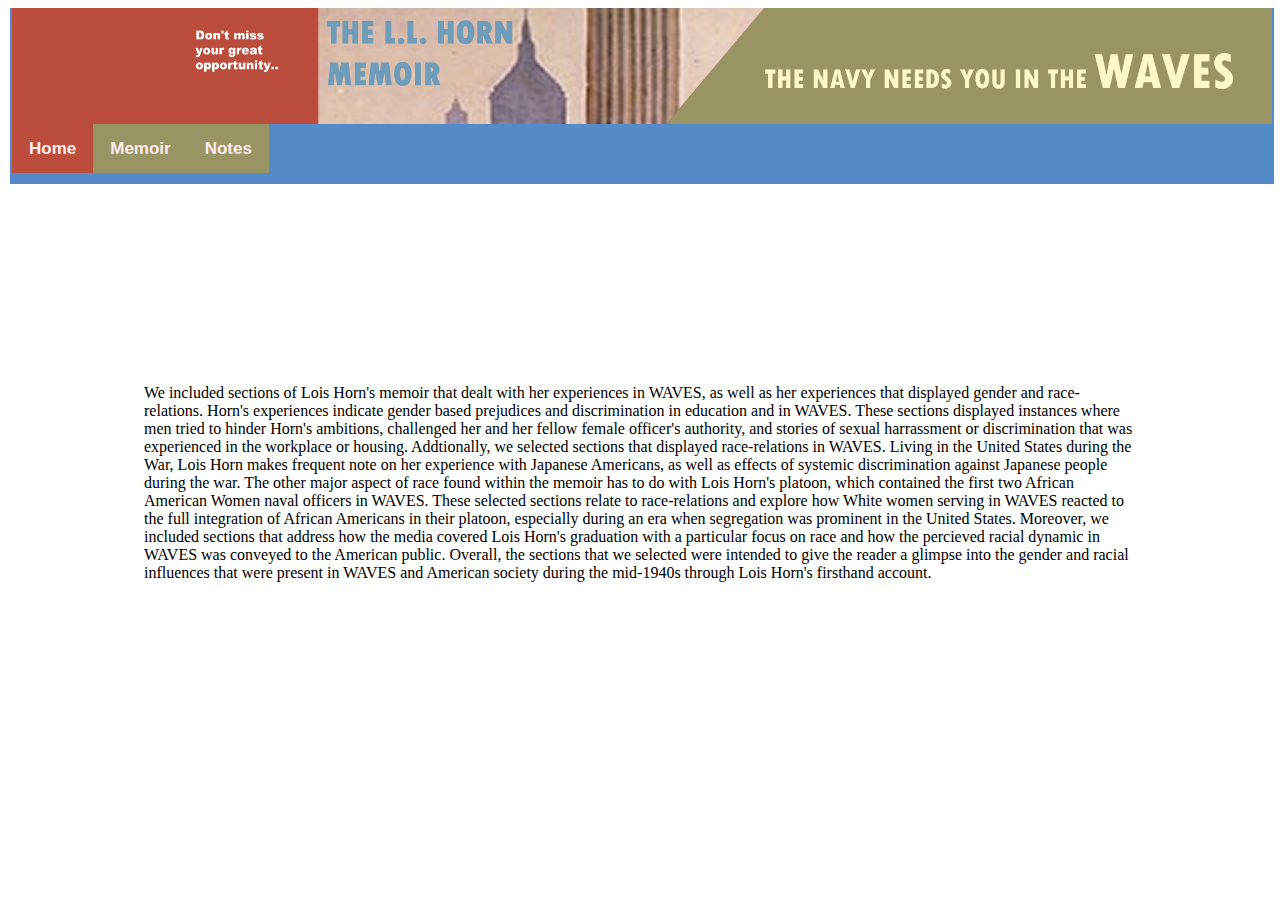
==== about.html @ db03e4c3 "Add files via upload" ====
<!DOCTYPE html>
<html>
<head>
  <link rel="stylesheet" href="stylesheet.css">
</head>

<body>
  <div class="navbar-top">
    <div class="container">
      <div class="logo">
        <img src="logo.png" width="100%" class="center">
      </div>
      <ul>
        <li style="float:left">
          <a class="active" href="index.html">Home</a>
        </li>
          <li><a class="active2" href="memoir.html">Memoir</a>
        </li>
        <li><a class="active2" href="notes.html">Notes</a>
          <li>
      </ul>
      </div>
      </div>
      <div class="main">
        <p>We included sections of Lois Horn's memoir that dealt with her experiences in WAVES, as well as her
    experiences that displayed gender and race&#8208;relations. Horn's experiences indicate gender based
    prejudices and discrimination in education and in WAVES. These sections displayed instances where men tried to hinder
    Horn's ambitions, challenged her and her fellow female officer's authority,
    and stories of sexual harrassment or discrimination that was experienced in the workplace or housing. Addtionally, we
    selected sections that displayed race&#8208;relations in WAVES. Living in the United States during the War, Lois Horn makes
    frequent note on her experience with Japanese Americans, as well as effects of systemic discrimination against
    Japanese people during the war. The other major aspect of race found within the memoir has to do with Lois Horn's platoon, which contained the first two
    African American Women naval officers in WAVES. These selected sections relate to race&#8208;relations and explore
    how White women serving in WAVES reacted to the full integration of African Americans in their
    platoon, especially during an era when segregation was prominent in the United
    States. Moreover, we included sections that address how the media covered Lois Horn's graduation
    with a particular focus on race and how the percieved racial dynamic in WAVES was conveyed to the American
    public. Overall, the sections that we selected were intended to give the reader a glimpse into the
    gender and racial influences that were present in WAVES and American society during the mid&#8208;1940s
    through Lois Horn's firsthand account.</p>
      </div>
      </html>
---- stylesheet.css ----
:target {
  background-color: #ffecb4;

}
html{
  scroll-padding-top:12.5rem;
}

}
body{
  margin-left: 0rem;
  margin-right: 0rem;
  width: 100%;
  display: block;

}
div.logo {
  margin-bottom: 0;
}
div.navbar-top {
  overflow: hidden;
  background-color: #558BC9; <!-- HEADER --!>
  position: fixed;
  display: block;
  top: 0;
  width: 100%;
  height: 11rem;
  margin-left: 0.125rem;
  margin-right: 0.125rem;
}
div.container {
  margin-left: 0.125rem;
  margin-right: 0.125rem;
}
div.navbar.a {
  float: left;
  display:block;
  color: #ececec;
  text-align: center;
  padding: 0.90rem 1rem;
  text-decoration: none;
  font-family; sans-serif;
}
div.navbar.a.hover {
  background: #ddd;
  color: #ddd;
}
div.main{
  margin-top: 12.5rem;
}
element.style {
  float: left;

}
ul{
  list-style-type: none;
  margin: 0;
  padding: 0;
  overflow: hidden;
  bacground-color: black;
  font-family: sans-serif;
}
li {
  float: left;
  font-family: sans-serif;
  font-size: 1.063rem;
}

li a {
  display:block;
  color: #ffeded;
  text-align: center;
  padding: 0.90rem 1.063rem;
  text-decoration: none;
  font-family: sans-serif;
}

li a:hover:not(.active) {
  background-color: black;
  font-family: sans-serif;
}

.active {
  background-color: #bc4d3d;
  font-family: sans-serif;
  font-weight: bold;
}
.active2 {
  background-color: #989464;
  font-family: sans-serif;
  font-weight: bold;
}
div.main {
  margin-top: 12.5rem;
  margin-left: 8.5rem;
  margin-right: 8.5rem;
}
div {
  display: block;
}
img.center {
  display: block;
  margin-left: auto;
  margin-right: auto;
}

p.index {
  margin-left: 22.5rem;
  margin-right: 22.5rem;
}

span.note {
  float: right;
  font-weight: bold;
}
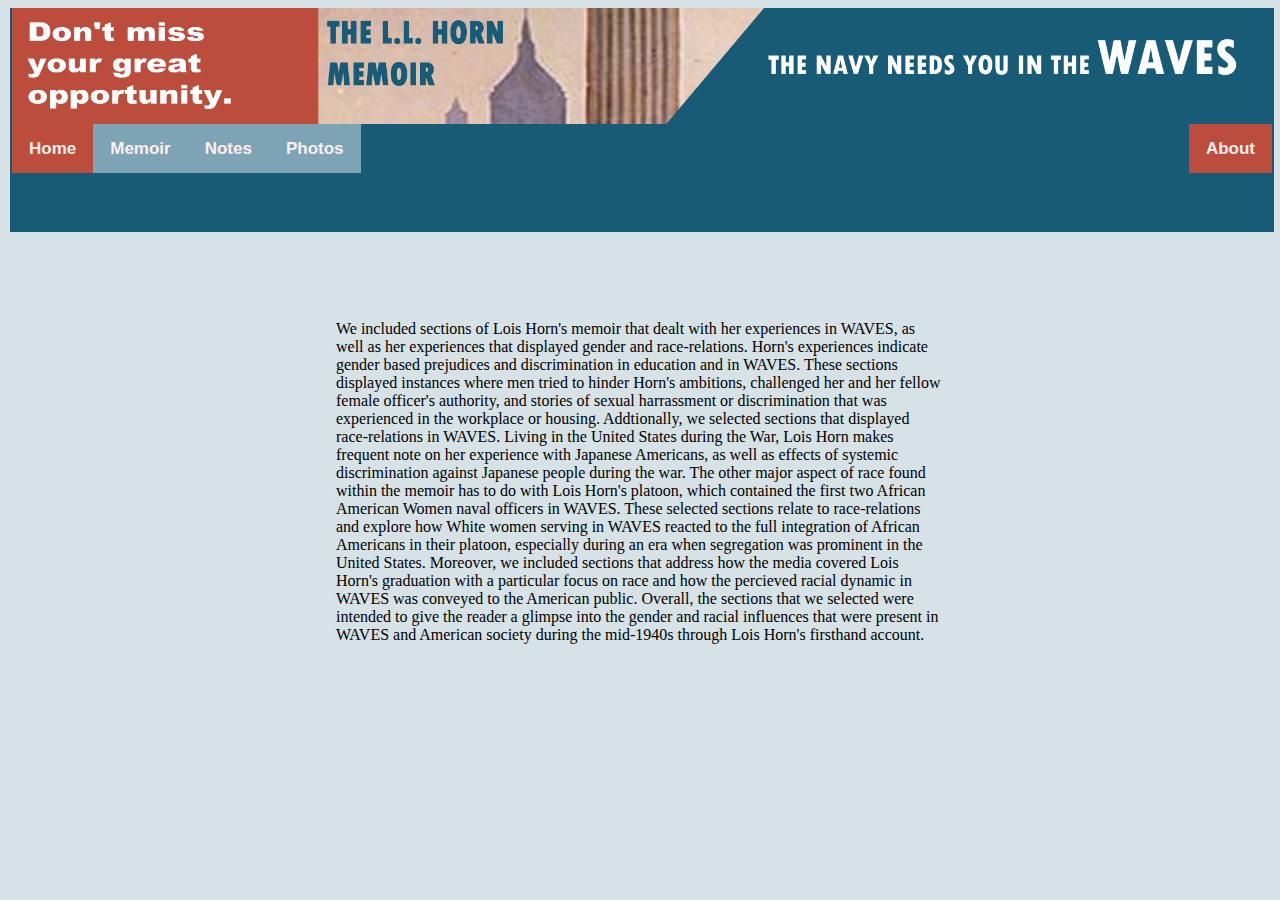
==== commit a4236ca6: "draft 10" ====
--- a/about.html
+++ b/about.html
@@ -7,20 +7,26 @@
 <body>
   <div class="navbar-top">
     <div class="container">
-      <div class="logo">
-        <img src="logo.png" width="100%" class="center">
+        <div class="logo">
+          <img src="logo.png" width="100%" class="center">
+        </div>
+          <ul>
+            <li style="float:left">
+              <a class="active" href="index.html">Home</a>
+            </li>
+
+            <li><a class="active2" href="memoir.html">Memoir</a>
+            </li>
+
+            <li><a class="active2" href="notes.html">Notes</a>
+            </li>
+            <li><a class="active2" href="photos.html">Photos</a>
+            </li>
+            <li style="float:right">
+            <a class="active" href="about.html"> About</a></li>
+        </ul>
       </div>
-      <ul>
-        <li style="float:left">
-          <a class="active" href="index.html">Home</a>
-        </li>
-          <li><a class="active2" href="memoir.html">Memoir</a>
-        </li>
-        <li><a class="active2" href="notes.html">Notes</a>
-          <li>
-      </ul>
-      </div>
-      </div>
+  </div>
       <div class="main">
         <p>We included sections of Lois Horn's memoir that dealt with her experiences in WAVES, as well as her
     experiences that displayed gender and race&#8208;relations. Horn's experiences indicate gender based
--- a/stylesheet.css
+++ b/stylesheet.css
@@ -4,6 +4,7 @@
 }
 html{
   scroll-padding-top:12.5rem;
+  background-color: #d6e2e6;
 }
 
 }
@@ -19,12 +20,12 @@
 }
 div.navbar-top {
   overflow: hidden;
-  background-color: #558BC9; <!-- HEADER --!>
+  background-color: #175b77; <!-- HEADER --!>
   position: fixed;
   display: block;
   top: 0;
   width: 100%;
-  height: 11rem;
+  height: 14rem;
   margin-left: 0.125rem;
   margin-right: 0.125rem;
 }
@@ -86,14 +87,14 @@
   font-weight: bold;
 }
 .active2 {
-  background-color: #989464;
+  background-color: #7da4b4;
   font-family: sans-serif;
   font-weight: bold;
 }
 div.main {
-  margin-top: 12.5rem;
-  margin-left: 8.5rem;
-  margin-right: 8.5rem;
+  margin-top: 5.5rem;
+  margin-left: 20.5rem;
+  margin-right: 20.5rem;
 }
 div {
   display: block;
@@ -105,11 +106,38 @@
 }
 
 p.index {
-  margin-left: 22.5rem;
-  margin-right: 22.5rem;
+  margin-left: 10.5rem;
+  margin-right: 10.5rem;
+  font-size: 14pt;
 }
 
 span.note {
   float: right;
   font-weight: bold;
 }
+span.label {
+  font-weight: bold;
+}
+
+h1.memoirTitle {
+  text-align: center;
+  margin-top: 2rem;
+}
+
+p.memTitle {
+  text-align: center;
+  margin-left: 10rem;
+  margin-right: 10rem;
+}
+
+img.memim {
+  margin-left: 10rem;
+  margin-right: 2rem;
+  margin-bottom: 2rem;
+}
+h1 {
+  font-family: tahoma;
+}
+seg {
+  font-size: 14pt;
+}
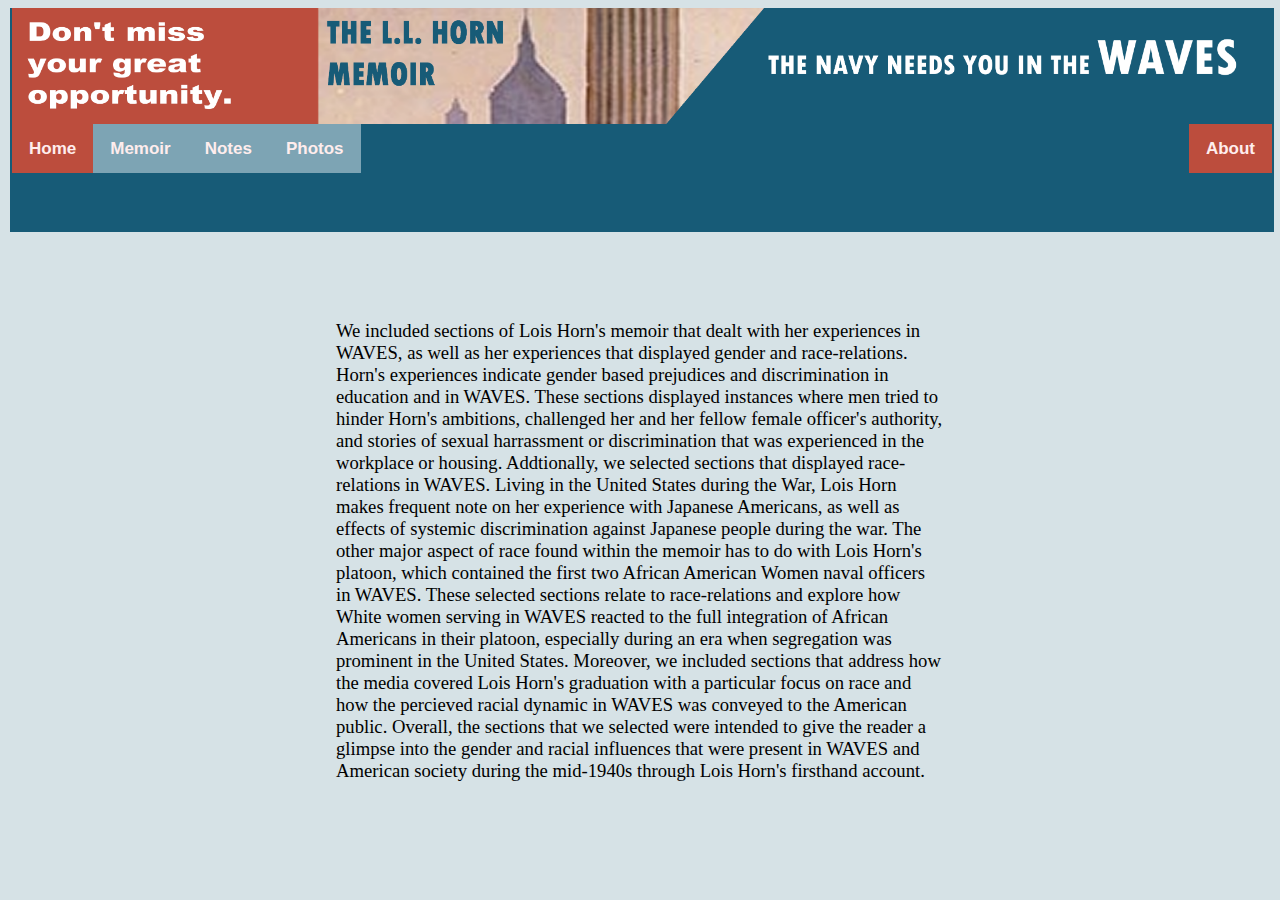
==== commit 609828cc: "Almost Finished!" ====
--- a/about.html
+++ b/about.html
@@ -28,7 +28,7 @@
       </div>
   </div>
       <div class="main">
-        <p>We included sections of Lois Horn's memoir that dealt with her experiences in WAVES, as well as her
+        <p style="font-size:14pt">We included sections of Lois Horn's memoir that dealt with her experiences in WAVES, as well as her
     experiences that displayed gender and race&#8208;relations. Horn's experiences indicate gender based
     prejudices and discrimination in education and in WAVES. These sections displayed instances where men tried to hinder
     Horn's ambitions, challenged her and her fellow female officer's authority,
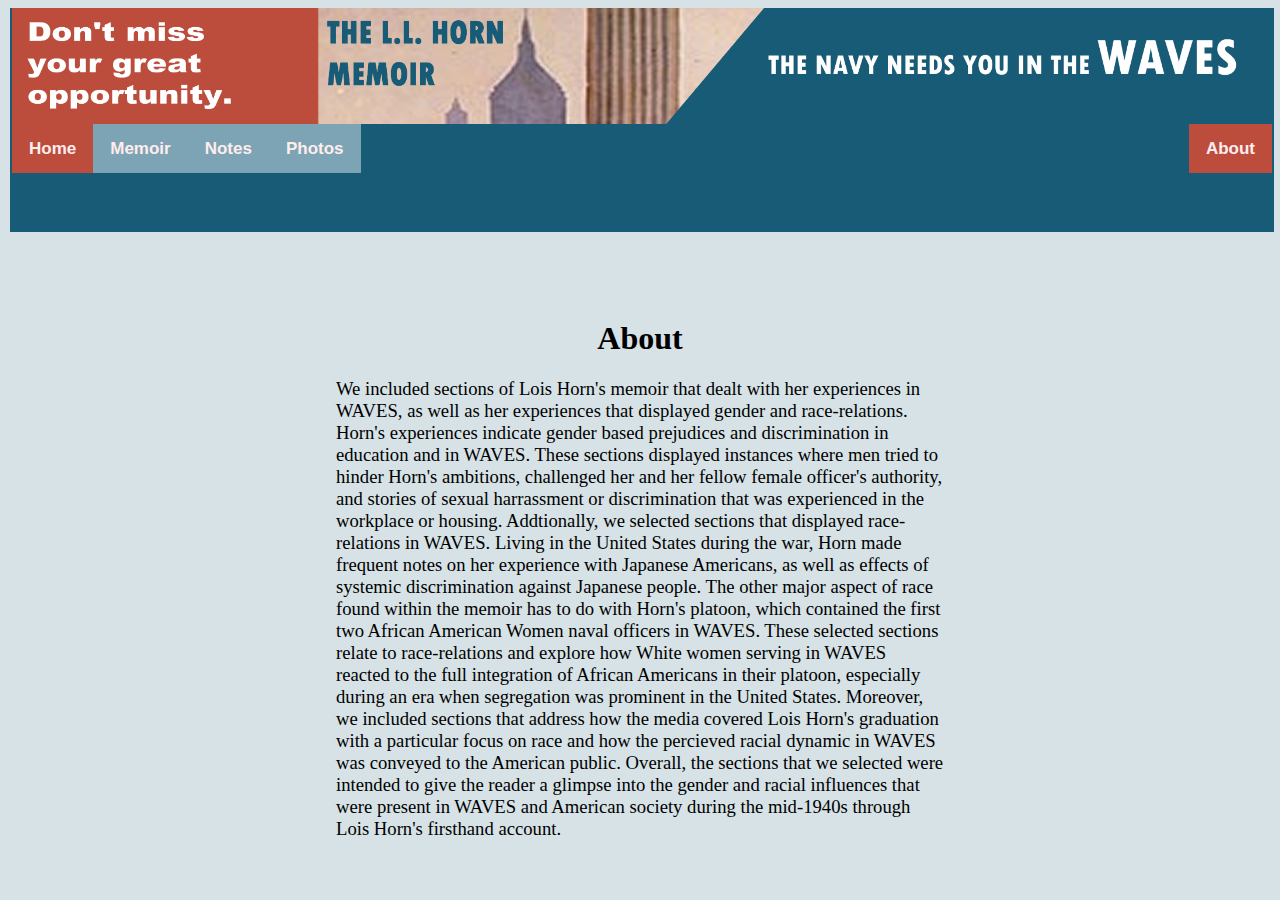
==== commit 19c9119c: "Cool! Finished!" ====
--- a/about.html
+++ b/about.html
@@ -28,14 +28,15 @@
       </div>
   </div>
       <div class="main">
+        <h1 style="text-align: center">About</h1>
         <p style="font-size:14pt">We included sections of Lois Horn's memoir that dealt with her experiences in WAVES, as well as her
     experiences that displayed gender and race&#8208;relations. Horn's experiences indicate gender based
     prejudices and discrimination in education and in WAVES. These sections displayed instances where men tried to hinder
     Horn's ambitions, challenged her and her fellow female officer's authority,
     and stories of sexual harrassment or discrimination that was experienced in the workplace or housing. Addtionally, we
-    selected sections that displayed race&#8208;relations in WAVES. Living in the United States during the War, Lois Horn makes
-    frequent note on her experience with Japanese Americans, as well as effects of systemic discrimination against
-    Japanese people during the war. The other major aspect of race found within the memoir has to do with Lois Horn's platoon, which contained the first two
+    selected sections that displayed race&#8208;relations in WAVES. Living in the United States during the war, Horn made
+    frequent notes on her experience with Japanese Americans, as well as effects of systemic discrimination against
+    Japanese people. The other major aspect of race found within the memoir has to do with Horn's platoon, which contained the first two
     African American Women naval officers in WAVES. These selected sections relate to race&#8208;relations and explore
     how White women serving in WAVES reacted to the full integration of African Americans in their
     platoon, especially during an era when segregation was prominent in the United
--- a/stylesheet.css
+++ b/stylesheet.css
@@ -141,3 +141,6 @@
 seg {
   font-size: 14pt;
 }
+div.photo{
+  text-align: center;
+}
